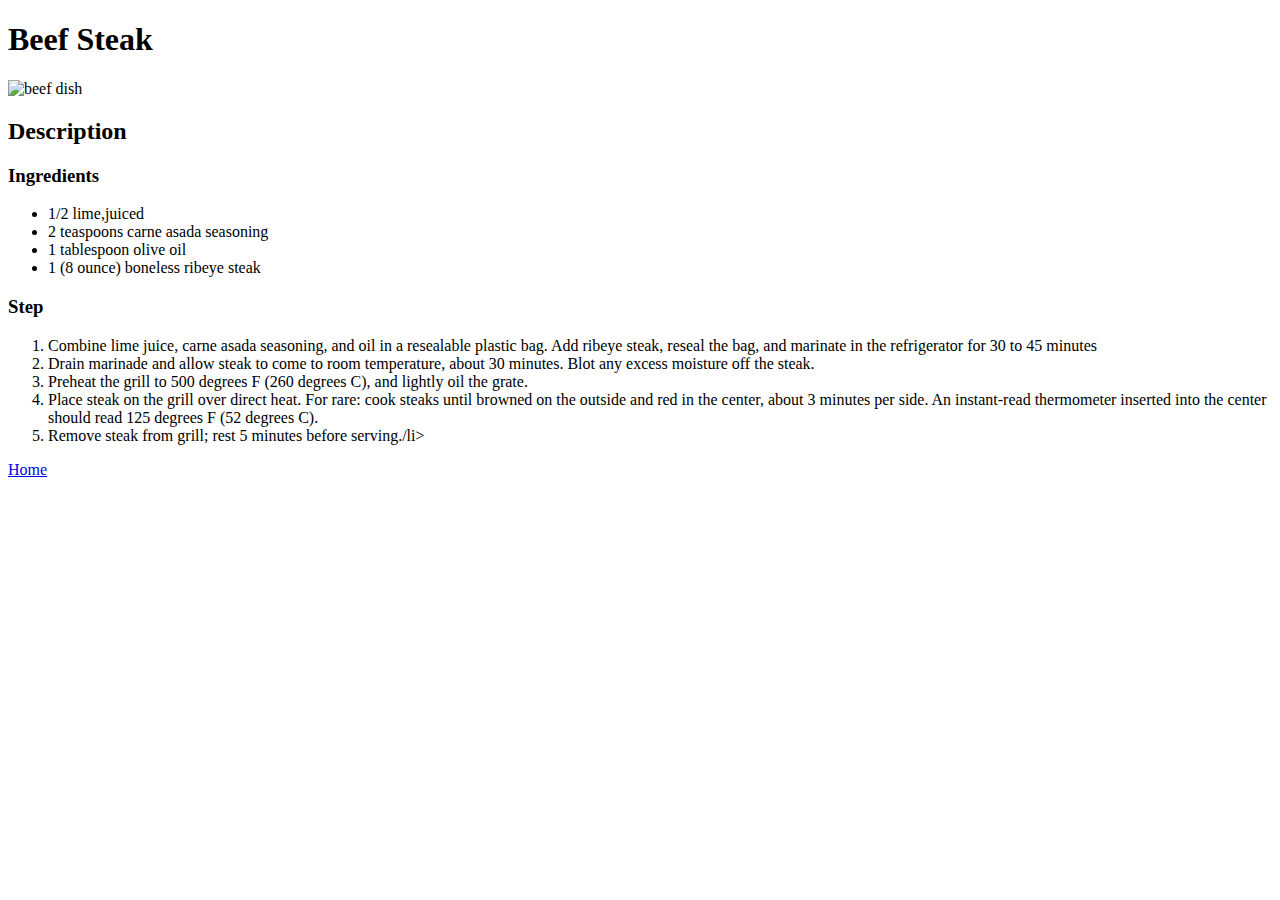
==== odin-recipes/recipes/beef.html @ e98d37ec "Add recipes" ====
<!DOCTYPE html>
<html>

<head>
    <meta lang="en">
    <title>beef recipes</title>
</head>

<body>
    <h1>Beef Steak</h1>
    <img src="https://www.allrecipes.com/thmb/nZhRIpqPhyqutsHRyevQzrl6Spw=/750x0/filters:no_upscale():max_bytes(150000):strip_icc():format(webp)/7552430_Grilled-Ribeye-Steaks_TheDailyGourmet_4x3-62178245a22845b2a4478e815cd8969f.jpg"
        alt="beef dish" width="500" height="400">
    <h2>Description</h2>
    <h3>Ingredients</h3>
    <ul>
        <li>1/2 lime,juiced</li>
        <li>2 teaspoons carne asada seasoning</li>
        <li>1 tablespoon olive oil</li>
        <li>1 (8 ounce) boneless ribeye steak</li>
    </ul>
    <h3>Step</h3>
    <ol>
       <li>Combine lime juice, carne asada seasoning, and oil in a resealable plastic bag. Add ribeye steak, reseal the bag, and marinate in the refrigerator for 30 to 45 minutes</li>
       <li>Drain marinade and allow steak to come to room temperature, about 30 minutes. Blot any excess moisture off the steak.</li>
       <li>Preheat the grill to 500 degrees F (260 degrees C), and lightly oil the grate.</li>
       <li>Place steak on the grill over direct heat. For rare: cook steaks until browned on the outside and red in the center, about 3 minutes per side. An instant-read thermometer inserted into the center should read 125 degrees F (52 degrees C).</li>
       <li>Remove steak from grill; rest 5 minutes before serving./li> 
    </ol>
    <a href="../index.html" target="_blank" rel="noreferrer noopener">Home</a>
</body>

</html>
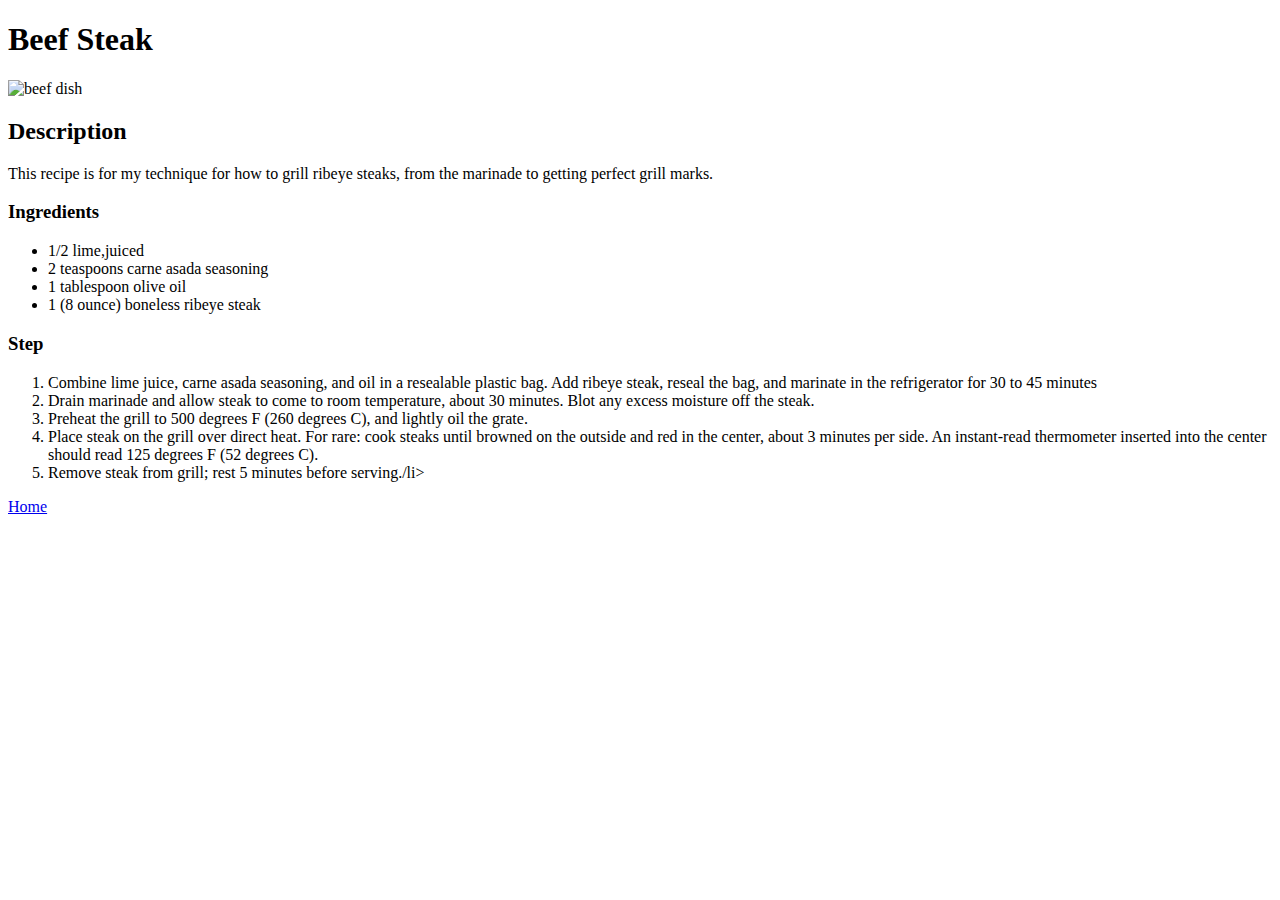
==== commit 9a8d1039: "add some description in odin-recipes" ====
--- a/odin-recipes/recipes/beef.html
+++ b/odin-recipes/recipes/beef.html
@@ -11,6 +11,7 @@
     <img src="https://www.allrecipes.com/thmb/nZhRIpqPhyqutsHRyevQzrl6Spw=/750x0/filters:no_upscale():max_bytes(150000):strip_icc():format(webp)/7552430_Grilled-Ribeye-Steaks_TheDailyGourmet_4x3-62178245a22845b2a4478e815cd8969f.jpg"
         alt="beef dish" width="500" height="400">
     <h2>Description</h2>
+    <p>This recipe is for my technique for how to grill ribeye steaks, from the marinade to getting perfect grill marks.</p>
     <h3>Ingredients</h3>
     <ul>
         <li>1/2 lime,juiced</li>
